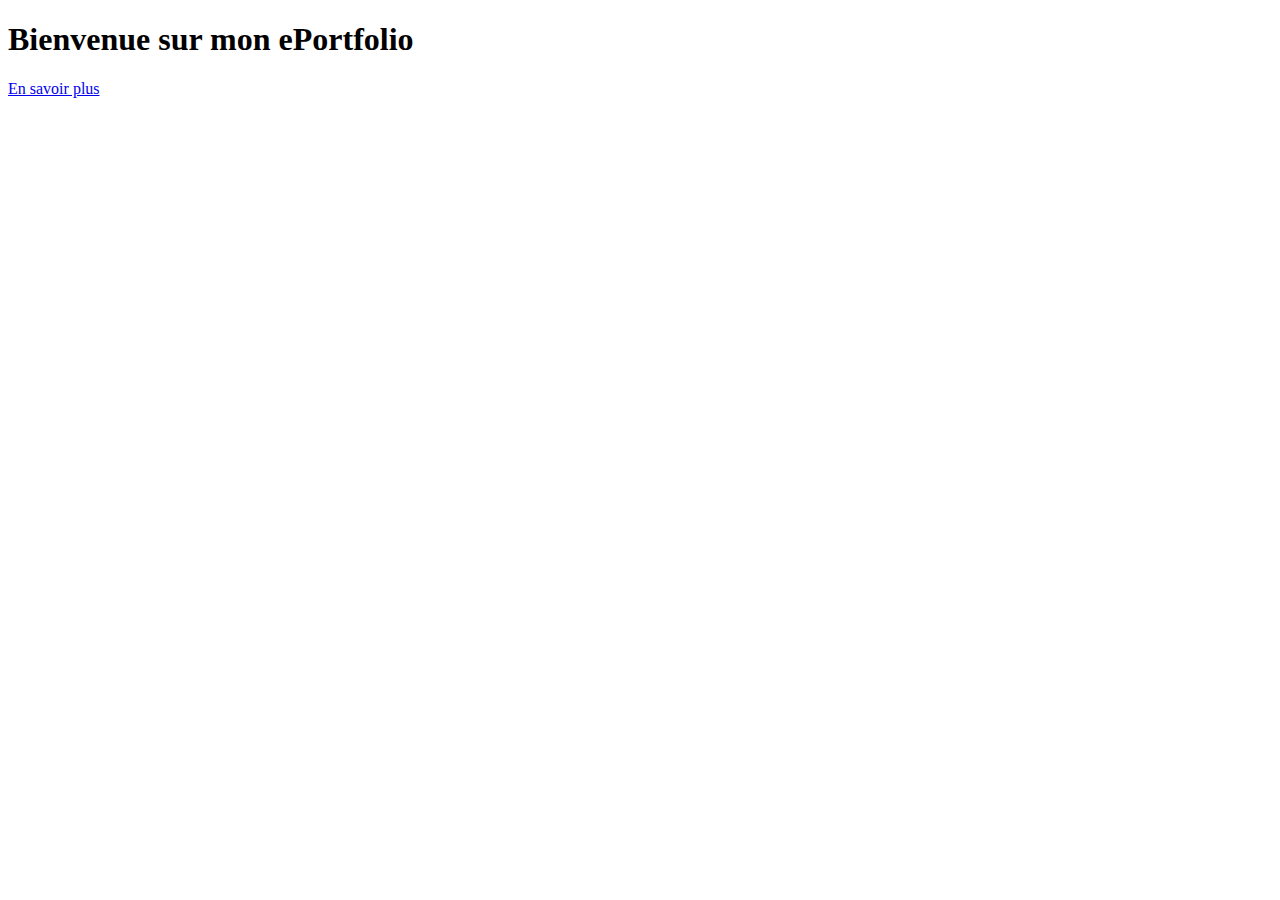
==== index.html @ 5330198c "Première version du projet" ====
<!DOCTYPE html>
<html lang="fr">
 <head>
  <meta charset="UTF-8">
  <title>ePortfolio</title>
<!--Commentaire : insertion d'un style-->
  <link rel="stylesheet" href="./styles/accueil.css">
 </head>
<body>
	<header id="showcase">
		<h1>Bienvenue sur mon ePortfolio</h1>
		<a href="./presentation.html" class="button">En savoir plus</a> <!--bouton cliquable qui ramène sur la premiere page--> 		
	</header>
</body>
</html>
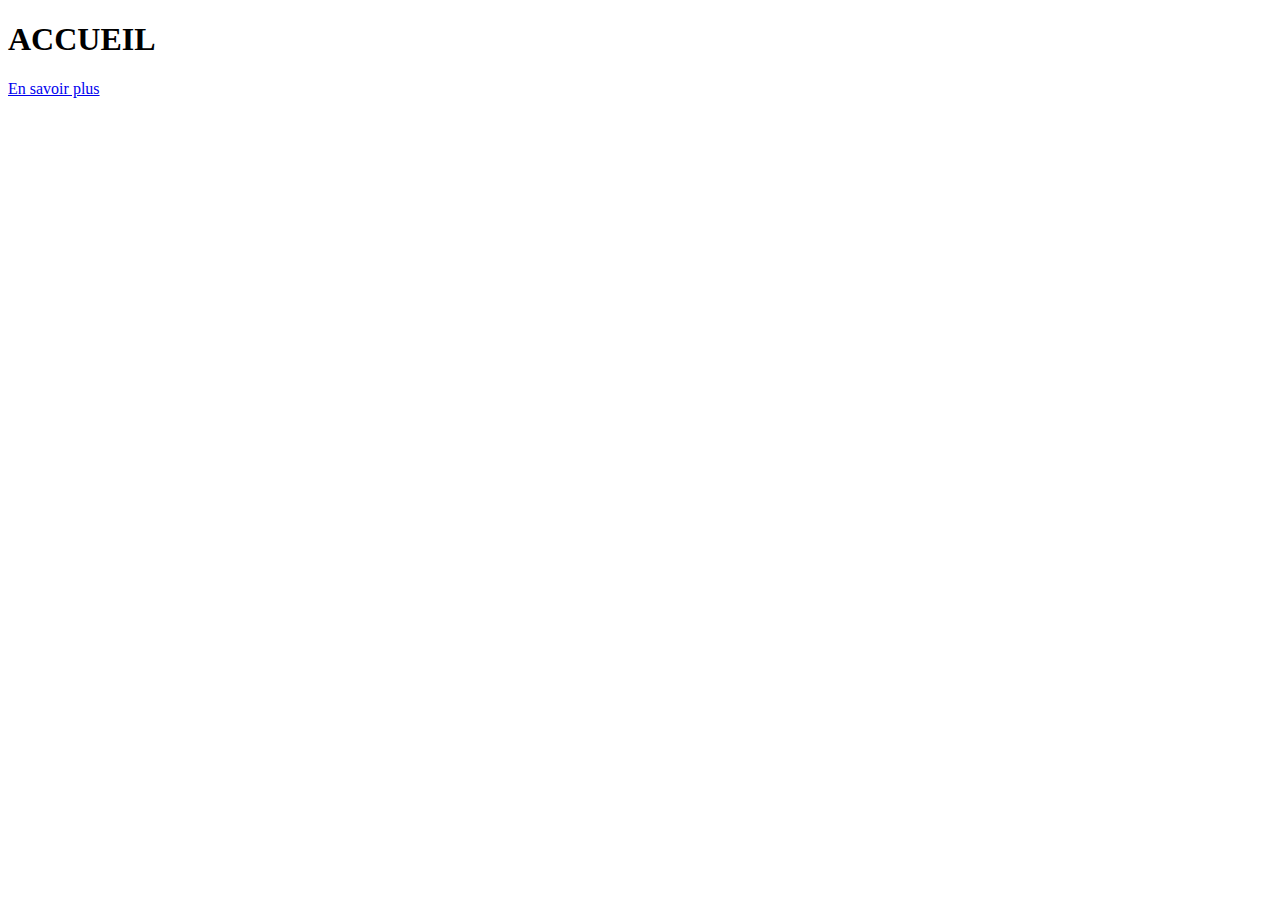
==== commit a1b59ddc: "Update index.html" ====
--- a/index.html
+++ b/index.html
@@ -2,15 +2,15 @@
 <html lang="fr">
  <head>
   <meta charset="UTF-8">
-  <title>ePortfolio</title>
+  <title>SAE_23</title>
 <!--Commentaire : insertion d'un style-->
-  <link rel="stylesheet" href="./styles/accueil.css">
+  <link rel="stylesheet" href="./styles/index.css">
  </head>
 <body>
 	<header id="showcase">
-		<h1>Bienvenue sur mon ePortfolio</h1>
+		<h1>ACCUEIL</h1>
 		<a href="./presentation.html" class="button">En savoir plus</a> <!--bouton cliquable qui ramène sur la premiere page--> 		
 	</header>
 </body>
 </html>
-	+	
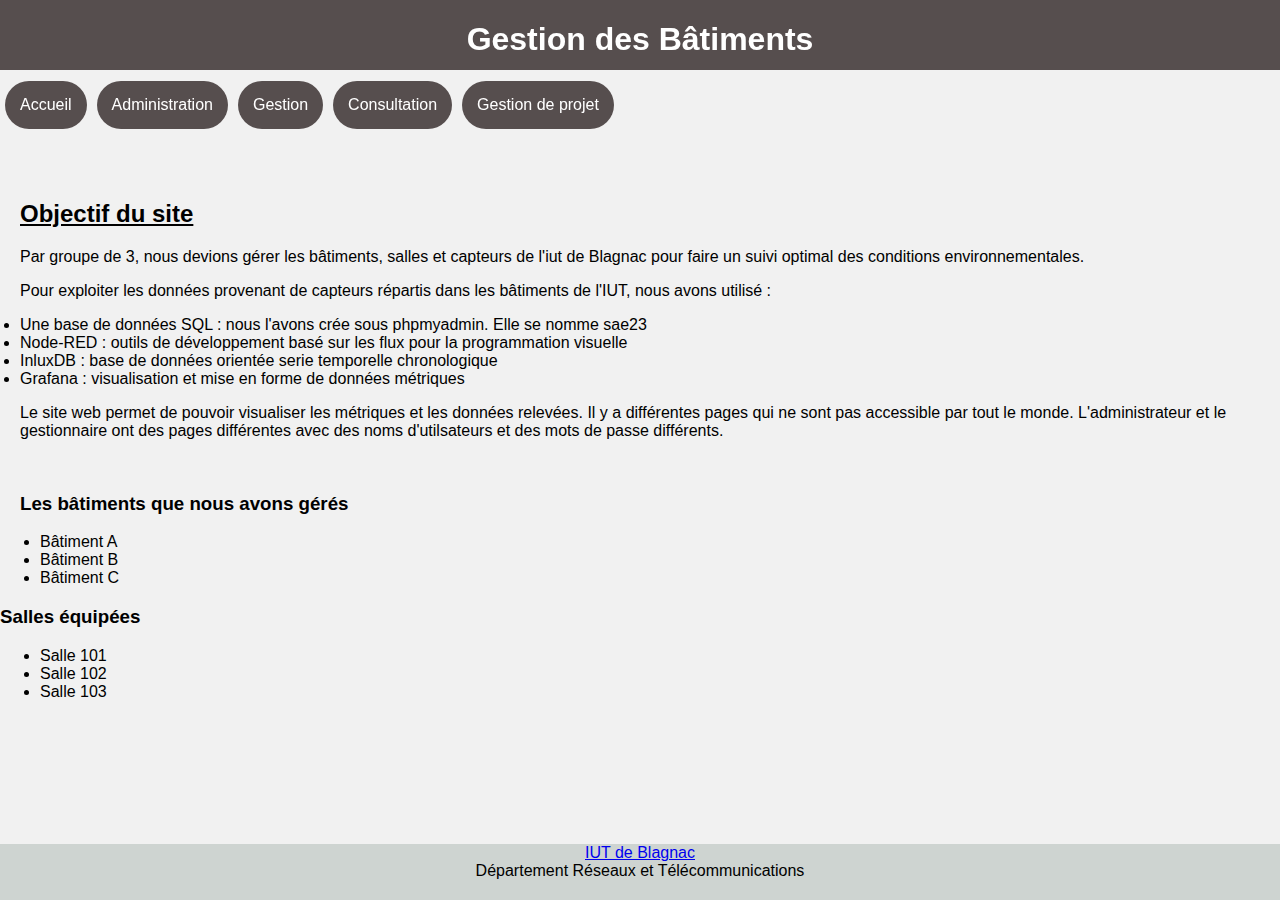
==== commit ad93b94d: "Commit Project" ====
--- a/index.html
+++ b/index.html
@@ -1,16 +1,51 @@
-<!DOCTYPE html>
-<html lang="fr">
- <head>
-  <meta charset="UTF-8">
-  <title>SAE_23</title>
-<!--Commentaire : insertion d'un style-->
-  <link rel="stylesheet" href="./styles/index.css">
- </head>
-<body>
-	<header id="showcase">
-		<h1>ACCUEIL</h1>
-		<a href="./presentation.html" class="button">En savoir plus</a> <!--bouton cliquable qui ramène sur la premiere page--> 		
-	</header>
-</body>
-</html>
-	
+<!DOCTYPE html>
+<html lang="fr">
+<head>
+  <meta charset="UTF-8">
+  <meta name="viewport" content="width=device-width, initial-scale=1.0">
+<!--title display-->  
+<title>Accueil - Gestion des Bâtiments</title>
+  <link rel="stylesheet" href="./styles/index2.css"><!--insert style for html page-->
+</head>
+<body>
+  <header>
+    <h1>Gestion des Bâtiments</h1><!--title on html page-->
+    <nav>
+      <ul><!--setting up buttons in order to move through different pages-->
+        <li><a class="button" href="index.html" class="first">Accueil</a></li>
+        <li><a class="button" href="login_admin.php">Administration</a></li>
+        <li><a class="button" href="login_gestion.php">Gestion</a></li>
+        <li><a class="button" href="consul.php">Consultation</a></li>
+        <li><a class="button" href="gestion_projet.html">Gestion de projet</a></li>
+      </ul>
+    </nav>
+  </header>
+  <section><!--separate the different parts-->
+    <h2>Objectif du site</h2><!--first part-->
+    <p>Par groupe de 3, nous devions gérer les bâtiments, salles et capteurs de l'iut de Blagnac pour faire un suivi optimal des conditions environnementales.</p>
+    <p>Pour exploiter les données provenant de capteurs répartis dans les bâtiments de l'IUT, nous avons utilisé :</p>
+    <li>Une base de données SQL : nous l'avons crée sous phpmyadmin. Elle se nomme sae23</li>
+    <li>Node-RED : outils de développement basé sur les flux pour la programmation visuelle</li>
+    <li>InluxDB : base de données orientée serie temporelle chronologique</li>
+    <li>Grafana : visualisation et mise en forme de données métriques</li>
+    <p> Le site web permet de pouvoir visualiser les métriques et les données relevées. Il y a différentes pages qui ne sont pas accessible par tout le monde. L'administrateur et le gestionnaire ont des pages différentes avec des noms d'utilsateurs et des mots de passe différents.</p><br/>
+    <h3>Les bâtiments que nous avons gérés</h3><!--second part-->
+  </section>
+    <ul>
+      <li>Bâtiment A</li>
+      <li>Bâtiment B</li>
+      <li>Bâtiment C</li>
+    </ul>
+    <h3>Salles équipées</h3><!--third part-->
+    <ul>
+      <li>Salle 101</li>
+      <li>Salle 102</li>
+      <li>Salle 103</li>
+    </ul>
+  </section>
+  <footer><!--footnote-->
+    <li><a href="https://www.iut-blagnac.fr/fr/" target="_blank">IUT de Blagnac </a></li>
+    <li>Département Réseaux et Télécommunications</li>
+  </footer>
+</body>
+</html>
--- a/styles/index2.css
+++ b/styles/index2.css
@@ -0,0 +1,293 @@
+/* CSS style1 adaptatif */
+
+
+/* le texte */
+
+body 
+{
+  margin: 0;
+  font-family: Arial, Helvetica, sans-serif;
+  background-color: #f1f1f1;
+  height: 50px;
+}
+
+/* barre en haut avec marquer eportfolio */
+header
+{
+  position: fixed; 
+  top: 0; 
+  width: 100%; 
+  height: 70px;
+  background-color: #564E4E;
+  color : white;
+  text-align: center;
+}
+
+section#first1
+{
+	text-align: center;
+}
+
+h3#first
+{
+	text-align: center;
+}
+
+/*hr.dot 
+{
+	 border: dotted 2px;
+	 width: 80%;												
+}
+*/
+
+.button {
+background-color: #564E4E;
+border: none;
+border-radius: 2rem;
+margin: 1px 5px
+}
+
+.button1 {
+background-color: #564E4E;
+border: none;
+border-radius: 2rem;
+margin: 1px 5px;
+float: left;
+width: 100px;
+}
+/*
+.button2 {
+background-color: #564E4E;
+border: none;
+border-radius: 2rem;
+margin: 1px 5px;
+float: right;
+width: 25px;
+}
+*/
+
+
+nav
+{
+  margin-top: 20px;
+}  
+
+/*barre derrière les boutons des menus*/
+
+nav ul 
+{
+  list-style-type: none;
+  margin: 0;
+  padding: 0;
+  overflow: hidden; 
+  background-color: #f1f1f1;
+}
+
+nav ul li 
+{
+  float: left;
+}
+
+nav ul li a 
+{
+  display: block;
+  color: white;
+  text-align: center;
+  padding: 15px;
+  text-decoration: none;
+}
+/*
+nav ul li a:hover:not(.first)
+{
+  background-color: #DDDDDD;
+  color: black;
+} 
+/*
+
+/* sert à espacer les différentes parties */
+section 
+{
+  padding-top: 180px;	
+  padding-left: 20px;
+  padding-right: 15px;
+}
+/*
+aside#last 
+{
+  padding-top: 20px;	
+  padding-left: 20px;
+  padding-right: 15px;
+  padding-bottom: 700px;
+  
+}
+
+aside a
+{
+  text-decoration: none;
+}*/
+
+
+
+/*Met le titre ePortfolio au centre */
+/*h1
+{ 
+  text-align: center;
+}
+*/
+h2
+{ 
+    color : black;
+	text-decoration: underline;
+	text-align: left;
+}
+
+h3
+{
+	text-align: left;
+}
+
+p {
+	text-align: left;
+}
+ 
+footer 
+{
+  position: fixed;
+  left: 0;
+  bottom: 0;
+  width: 100%;
+  padding-bottom: 20px;
+  background-color: #CED4D1;
+  color: black;
+  text-align: center;
+} 
+/*
+footer ul li
+{
+  float: left;
+  width:33%;
+  list-style-type: none;
+}
+
+footer ul li:first-child
+{
+  text-align: left;
+}
+
+footer ul li:last-child
+{
+  float:right;
+  text-align: right;
+}
+
+/* max-width pour faibles résolutions 
+@media screen and (max-width: 780px) 
+{
+	h1
+	{
+		font-size: 1.8em;
+	}
+	
+	nav ul li 
+	{
+		float: none;
+		width: 100%;
+		border-right: none;
+	}
+	
+	nav ul li a 
+	{
+		padding: 1px;
+	}
+	
+	section#first 
+	{
+		padding-top: 50px;
+	}
+	
+	section 
+	{
+		padding-top: 5px;
+		padding-right: 15px;
+	}
+	.image-responsive 
+	{
+		max-width: 100%;
+		height: auto;
+    }
+}
+
+/* max-width pour fortes résolutions 
+@media screen and (min-width: 1280px) 
+{
+
+
+	nav
+	{
+	   position:fixed;
+	   top:0px; 
+	   width: 225px;
+	   float: left;
+	   height: 100%;
+	   background-color: #888888;
+	}
+	
+	nav ul li a 
+	{
+	  display: block;
+	  width: 225px;
+	  float: left;
+	  color: white;
+	  text-align: left;
+	}
+	
+	section 
+	{
+	  float: right;	
+	  width: 80%;
+	  padding-bottom: 10px;
+	  padding-right:1%;
+	}
+
+	section#first 
+	{
+	  padding-top:135px;
+	}
+
+	aside#last 
+	{
+	  float: right;	
+	  width: 80%;
+	  padding-top: 25px;
+	  padding-bottom: 90px;
+	  padding-right:1%;
+	}
+	
+	footer 
+	{
+	  clear: both;
+	}
+}
+
+ul{
+	text-align:left;
+}
+
+table {
+      width: 100%;
+      border-collapse: collapse;
+      margin-top: 20px;
+    }
+
+    th, td {
+      border: 3px solid #000000 ;
+      padding: 8px;
+      text-align: left;
+	  
+    }
+
+    th {
+      background-color: #f2f2f2;
+    }
+*/
+
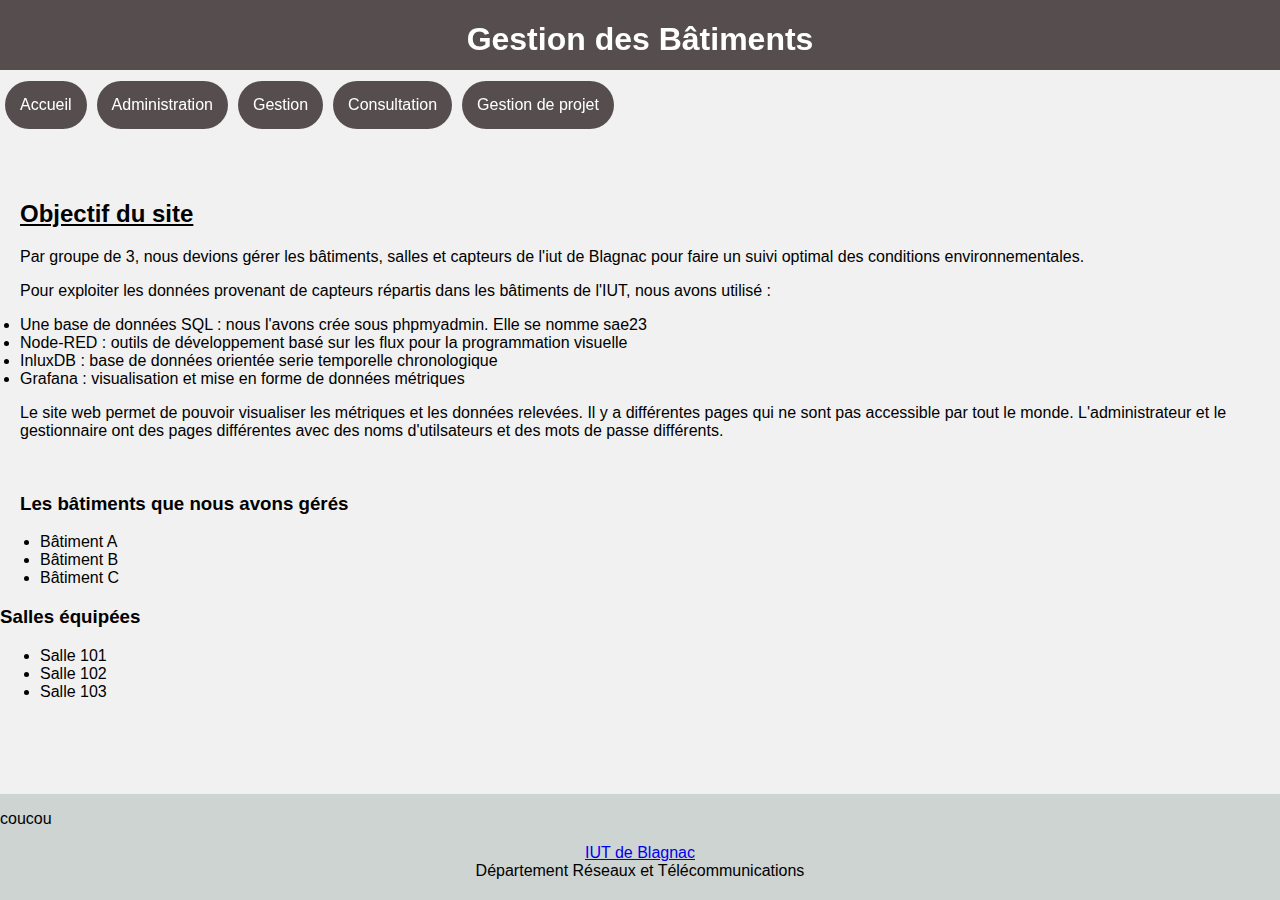
==== commit 0bb227c4: "Test Commit" ====
--- a/index.html
+++ b/index.html
@@ -44,6 +44,7 @@
     </ul>
   </section>
   <footer><!--footnote-->
+    <p>coucou</p>
     <li><a href="https://www.iut-blagnac.fr/fr/" target="_blank">IUT de Blagnac </a></li>
     <li>Département Réseaux et Télécommunications</li>
   </footer>
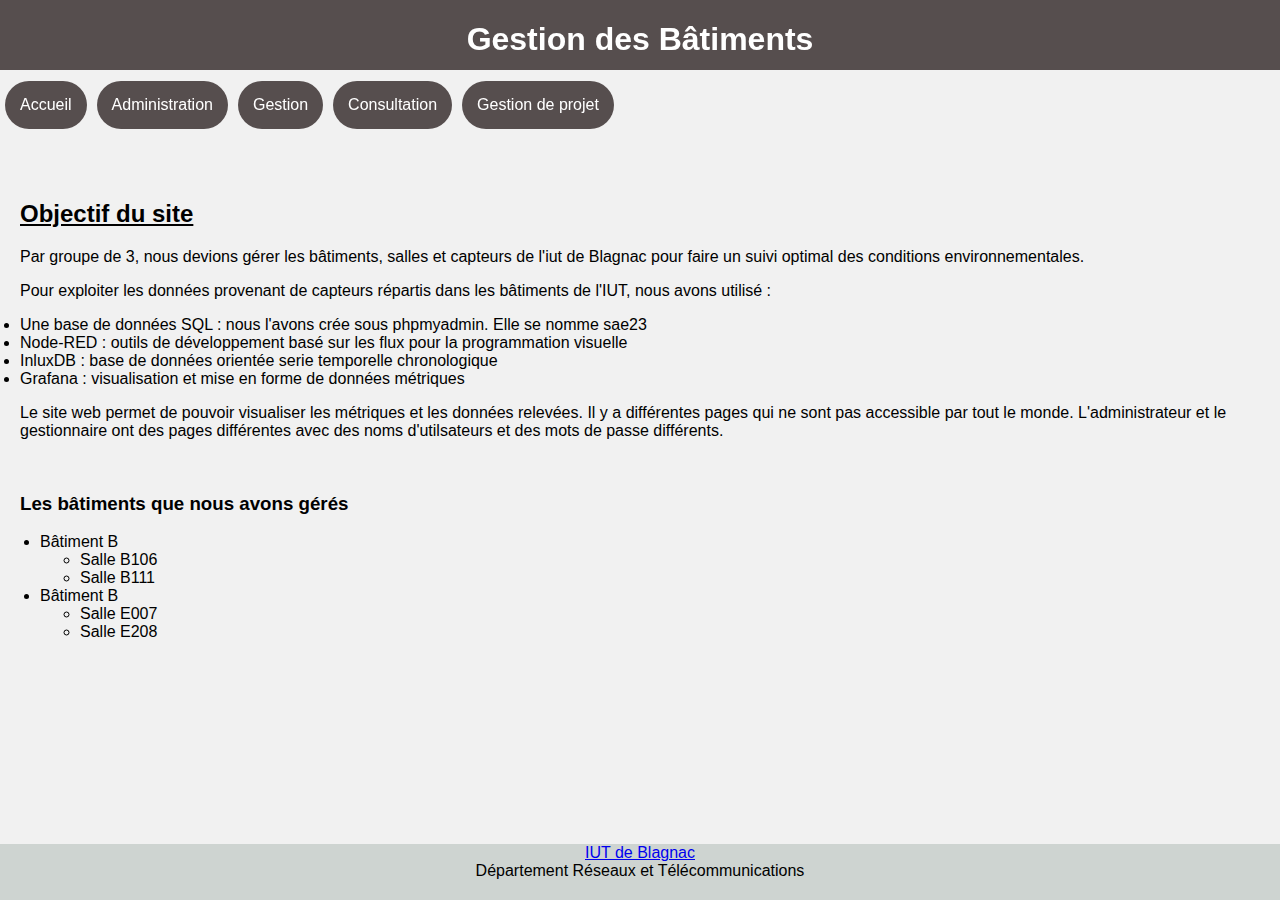
==== commit e115096a: "Commit index.html" ====
--- a/index.html
+++ b/index.html
@@ -32,19 +32,21 @@
     <h3>Les bâtiments que nous avons gérés</h3><!--second part-->
   </section>
     <ul>
-      <li>Bâtiment A</li>
       <li>Bâtiment B</li>
-      <li>Bâtiment C</li>
+        <ul>
+          <li> Salle B106</li>
+          <li> Salle B111</li>
+        </ul>
+            
+      <li>Bâtiment B</li>
+      <ul>
+        <li> Salle E007</li>
+        <li> Salle E208 </li>
+      </ul>
     </ul>
-    <h3>Salles équipées</h3><!--third part-->
-    <ul>
-      <li>Salle 101</li>
-      <li>Salle 102</li>
-      <li>Salle 103</li>
-    </ul>
+    
   </section>
   <footer><!--footnote-->
-    <p>coucou</p>
     <li><a href="https://www.iut-blagnac.fr/fr/" target="_blank">IUT de Blagnac </a></li>
     <li>Département Réseaux et Télécommunications</li>
   </footer>
